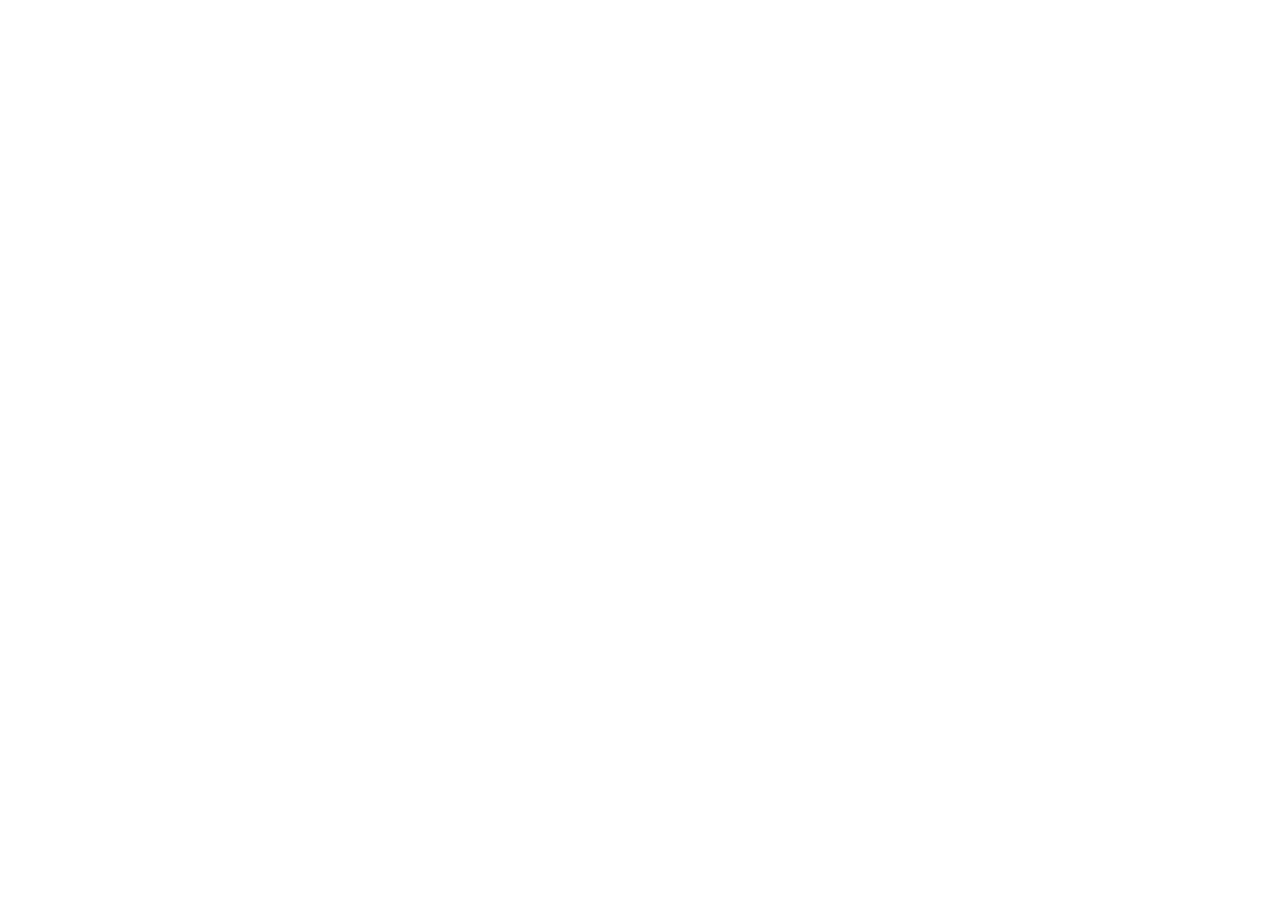
==== folder/index.html @ b755d7b5 "test" ====
<!DOCTYPE html>
<html lang="ja">
<head>
    <meta charset="UTF-8">
    <meta name="viewport" content="width=device-width, initial-scale=1.0">
    <title>Document</title>
</head>
<body>
    
</body>
</html>
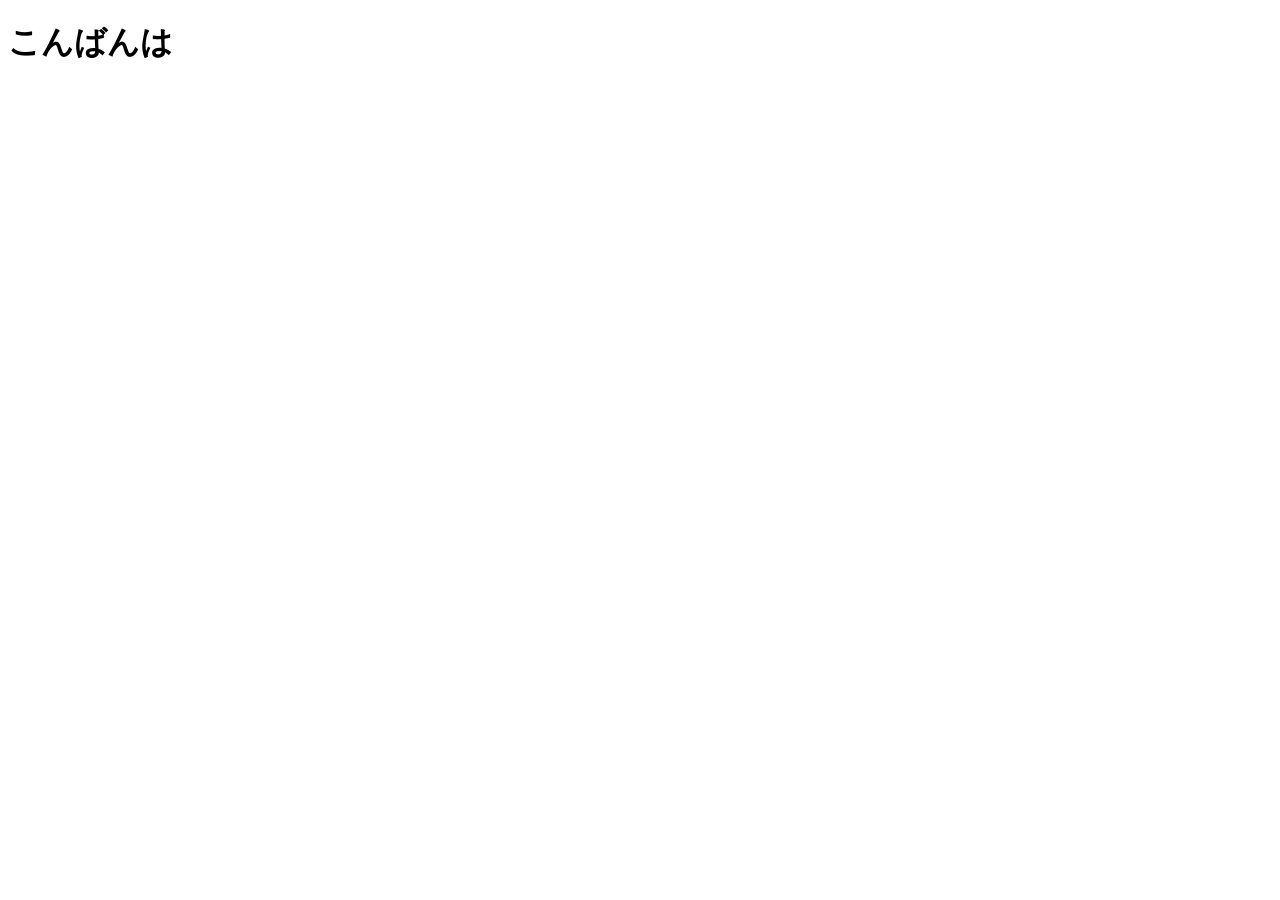
==== commit 61baa7cf: "こんばんは" ====
--- a/folder/index.html
+++ b/folder/index.html
@@ -6,6 +6,6 @@
     <title>Document</title>
 </head>
 <body>
-    
+    <h1>こんばんは</h1>
 </body>
 </html>
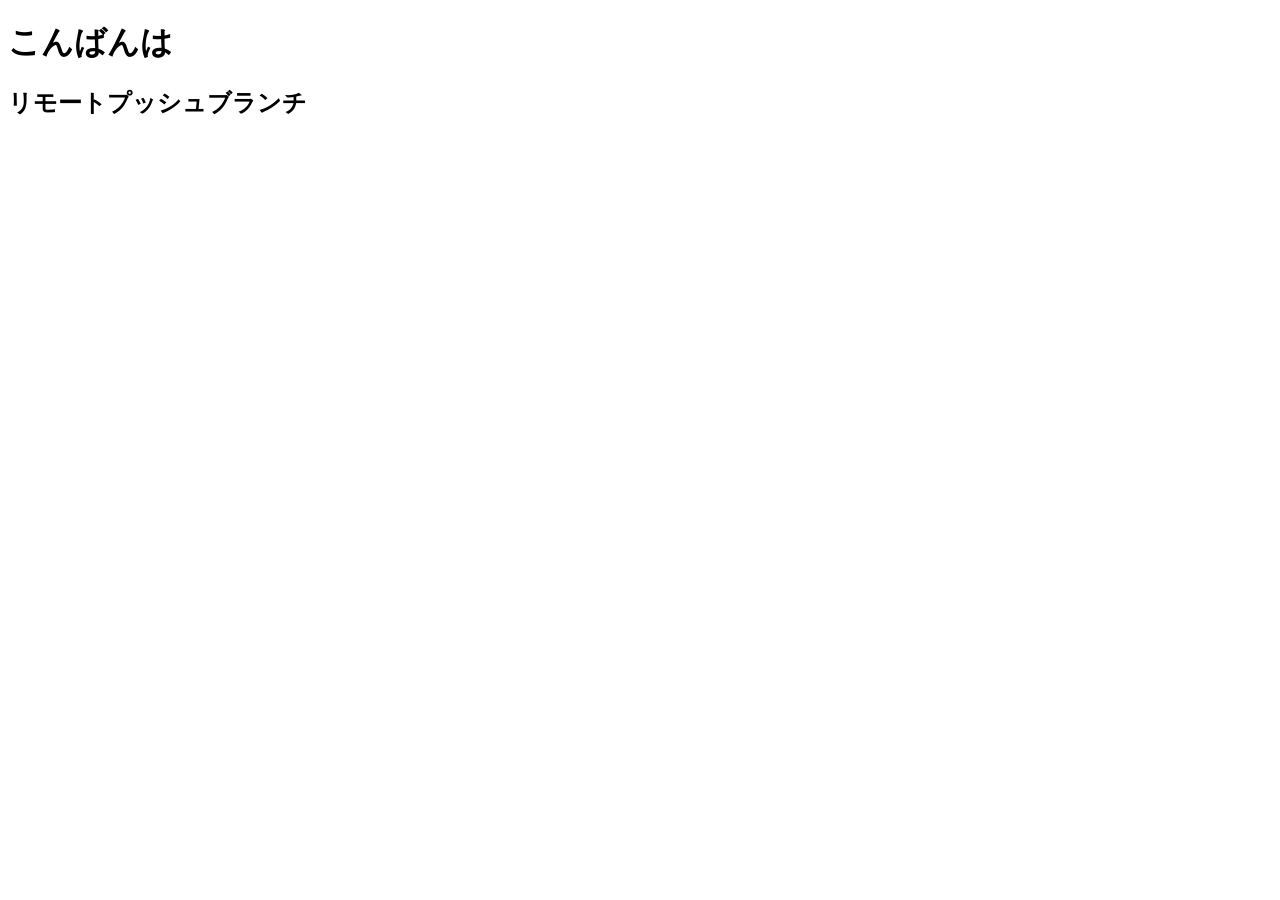
==== commit 96a7efee: "ブランチプッシュ" ====
--- a/folder/index.html
+++ b/folder/index.html
@@ -7,5 +7,6 @@
 </head>
 <body>
     <h1>こんばんは</h1>
+    <h2>リモートプッシュブランチ</h2>
 </body>
 </html>
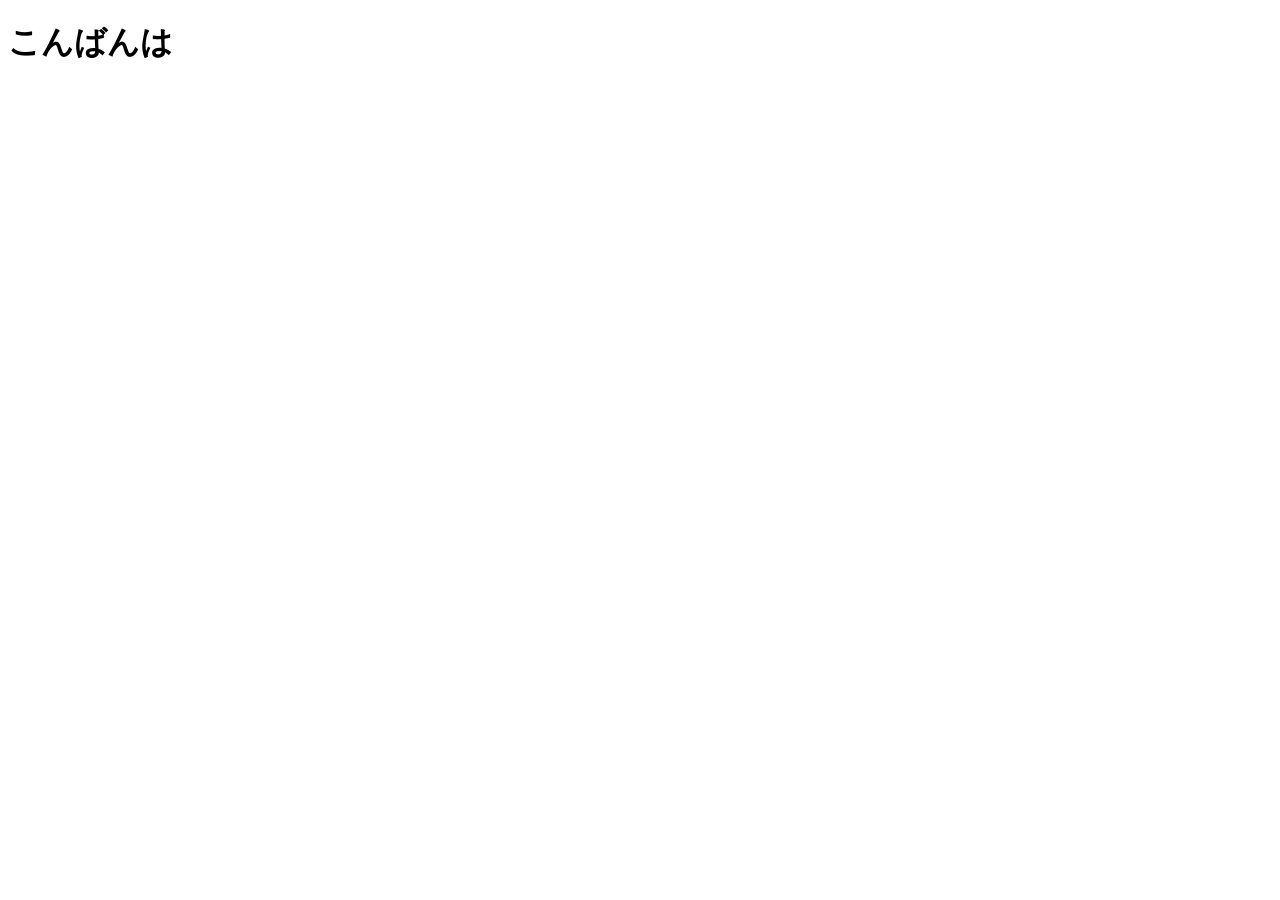
==== commit db0aec58: "Merge pull request #1 from zukachin41/gitpulltest gitpulltest" ====
--- a/folder/index.html
+++ b/folder/index.html
@@ -7,6 +7,5 @@
 </head>
 <body>
     <h1>こんばんは</h1>
-    <h2>リモートプッシュブランチ</h2>
 </body>
 </html>
